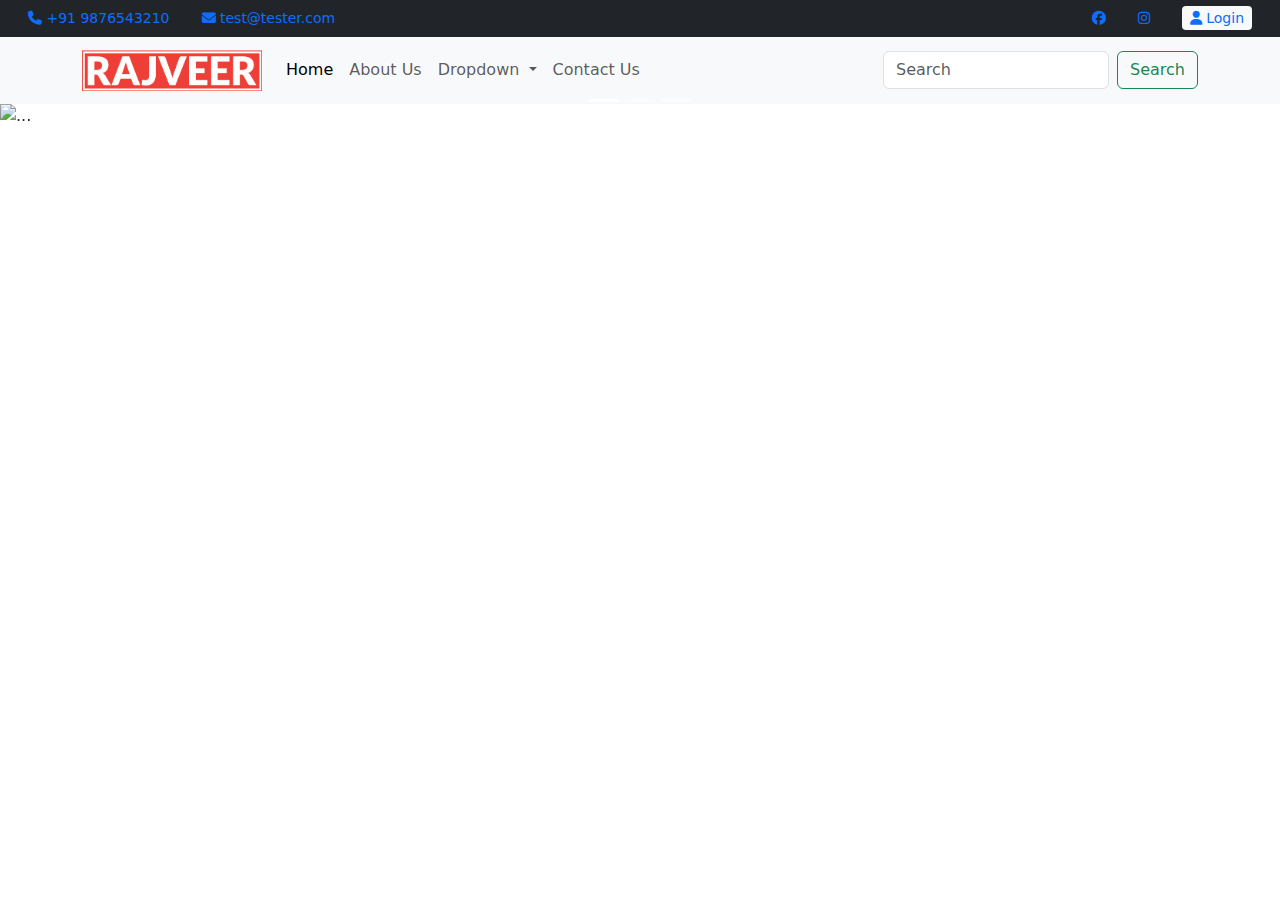
==== index.html @ 113d955d "first commit" ====
<!doctype html>
<html lang="en">

<head>
    <meta charset="utf-8">
    <meta name="viewport" content="width=device-width, initial-scale=1">
    <title>Bootstrap demo</title>
    <link href="https://cdn.jsdelivr.net/npm/bootstrap@5.2.3/dist/css/bootstrap.min.css" rel="stylesheet">
    <link rel="stylesheet" href="https://cdnjs.cloudflare.com/ajax/libs/font-awesome/6.4.0/css/all.min.css" />
</head>

<body>
    <header>
        <div class="topbar bg-dark">
            <div class="container-fluid">
                <div class="row">
                    <div class="col-md">
                        <ul class="list-group list-group-horizontal list-group-flush">
                            <li class="list-group-item border-0  bg-transparent small"><a href="#" class="text-decoration-none"><i class="fa-solid fa-phone"></i> +91 9876543210</a></li>
                            <li class="list-group-item border-0 bg-transparent small"><a href="#" class="text-decoration-none"><i class="fa-solid fa-envelope"></i> test@tester.com</a></li>
                          </ul>
                    </div>
                    <div class="col-md-auto">
                        <ul class="list-group list-group-horizontal list-group-flush">
                            <li class="list-group-item border-0 bg-transparent small"><a href="#" class="text-decoration-none"><i class="fa-brands fa-facebook"></i> </a></li>
                            <li class="list-group-item border-0 bg-transparent small"><a href="#" class="text-decoration-none"><i class="fa-brands fa-instagram"></i> </a></li>
                            <li class="list-group-item border-0 bg-transparent small"><a href="#" class="text-decoration-none px-2 py-1 rounded-1 bg-light"><i class="fa-solid fa-user"></i> Login </a></li>
                          </ul>
                    </div>
                </div>
            </div>
        </div>
        <nav class="navbar navbar-expand-lg bg-light">
            <div class="container">
                <a class="navbar-brand" href="#"><img src="images/rajveerLogoRed.png" width="180"></a>
                <button class="navbar-toggler" type="button" data-bs-toggle="collapse"
                    data-bs-target="#navbarSupportedContent" aria-controls="navbarSupportedContent"
                    aria-expanded="false" aria-label="Toggle navigation">
                    <span class="navbar-toggler-icon"></span>
                </button>
                <div class="collapse navbar-collapse" id="navbarSupportedContent">
                    <ul class="navbar-nav me-auto mb-2 mb-lg-0">
                        <li class="nav-item">
                            <a class="nav-link active" aria-current="page" href="#">Home</a>
                        </li>
                        <li class="nav-item">
                            <a class="nav-link" href="#">About Us</a>
                        </li>
                        <li class="nav-item dropdown">
                            <a class="nav-link dropdown-toggle" href="#" role="button" data-bs-toggle="dropdown"
                                aria-expanded="false">
                                Dropdown
                            </a>
                            <ul class="dropdown-menu">
                                <li><a class="dropdown-item" href="#">Action</a></li>
                                <li><a class="dropdown-item" href="#">Another action</a></li>
                                <li>
                                    <hr class="dropdown-divider">
                                </li>
                                <li><a class="dropdown-item" href="#">Something else here</a></li>
                            </ul>
                        </li>
                        <li class="nav-item">
                            <a class="nav-link" href="#">Contact Us</a>
                        </li>

                    </ul>
                    <form class="d-flex" role="search">
                        <input class="form-control me-2" type="search" placeholder="Search" aria-label="Search">
                        <button class="btn btn-outline-success" type="submit">Search</button>
                    </form>
                </div>
            </div>
        </nav>
    </header>
    <div class="banner">
        <div id="carouselExampleCaptions" class="carousel slide" data-bs-ride="false">
            <div class="carousel-indicators">
              <button type="button" data-bs-target="#carouselExampleCaptions" data-bs-slide-to="0" class="active" aria-current="true" aria-label="Slide 1"></button>
              <button type="button" data-bs-target="#carouselExampleCaptions" data-bs-slide-to="1" aria-label="Slide 2"></button>
              <button type="button" data-bs-target="#carouselExampleCaptions" data-bs-slide-to="2" aria-label="Slide 3"></button>
            </div>
            <div class="carousel-inner">
              <div class="carousel-item active">
                <img src="..." class="d-block w-100" alt="...">
                <div class="carousel-caption d-none d-md-block">
                  <h5>First slide label</h5>
                  <p>Some representative placeholder content for the first slide.</p>
                </div>
              </div>
              <div class="carousel-item">
                <img src="..." class="d-block w-100" alt="...">
                <div class="carousel-caption d-none d-md-block">
                  <h5>Second slide label</h5>
                  <p>Some representative placeholder content for the second slide.</p>
                </div>
              </div>
              <div class="carousel-item">
                <img src="..." class="d-block w-100" alt="...">
                <div class="carousel-caption d-none d-md-block">
                  <h5>Third slide label</h5>
                  <p>Some representative placeholder content for the third slide.</p>
                </div>
              </div>
            </div>
            <button class="carousel-control-prev" type="button" data-bs-target="#carouselExampleCaptions" data-bs-slide="prev">
              <span class="carousel-control-prev-icon" aria-hidden="true"></span>
              <span class="visually-hidden">Previous</span>
            </button>
            <button class="carousel-control-next" type="button" data-bs-target="#carouselExampleCaptions" data-bs-slide="next">
              <span class="carousel-control-next-icon" aria-hidden="true"></span>
              <span class="visually-hidden">Next</span>
            </button>
          </div>
    </div>
    <script src="https://cdn.jsdelivr.net/npm/bootstrap@5.2.3/dist/js/bootstrap.bundle.min.js"
        integrity="sha384-kenU1KFdBIe4zVF0s0G1M5b4hcpxyD9F7jL+jjXkk+Q2h455rYXK/7HAuoJl+0I4"
        crossorigin="anonymous"></script>
</body>

</html>
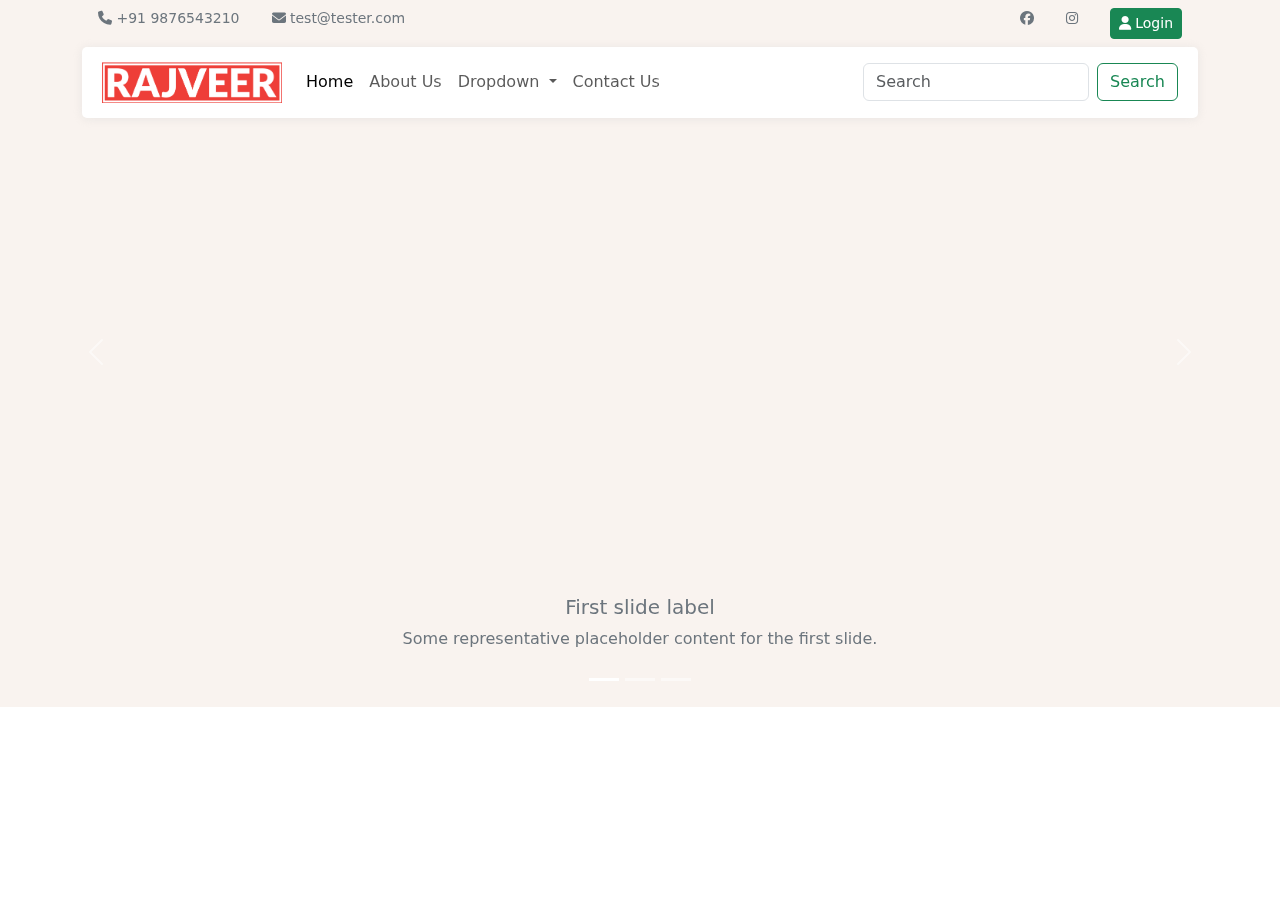
==== commit 73e94722: "sdt" ====
--- a/index.html
+++ b/index.html
@@ -2,120 +2,133 @@
 <html lang="en">
 
 <head>
-    <meta charset="utf-8">
-    <meta name="viewport" content="width=device-width, initial-scale=1">
-    <title>Bootstrap demo</title>
-    <link href="https://cdn.jsdelivr.net/npm/bootstrap@5.2.3/dist/css/bootstrap.min.css" rel="stylesheet">
-    <link rel="stylesheet" href="https://cdnjs.cloudflare.com/ajax/libs/font-awesome/6.4.0/css/all.min.css" />
+  <meta charset="utf-8">
+  <meta name="viewport" content="width=device-width, initial-scale=1">
+  <title>Bootstrap demo</title>
+  <link href="https://cdn.jsdelivr.net/npm/bootstrap@5.2.3/dist/css/bootstrap.min.css" rel="stylesheet">
+  <link rel="stylesheet" href="css/style.css" />
+  <link rel="stylesheet" href="https://cdnjs.cloudflare.com/ajax/libs/font-awesome/6.4.0/css/all.min.css" />
 </head>
 
 <body>
-    <header>
-        <div class="topbar bg-dark">
-            <div class="container-fluid">
-                <div class="row">
-                    <div class="col-md">
-                        <ul class="list-group list-group-horizontal list-group-flush">
-                            <li class="list-group-item border-0  bg-transparent small"><a href="#" class="text-decoration-none"><i class="fa-solid fa-phone"></i> +91 9876543210</a></li>
-                            <li class="list-group-item border-0 bg-transparent small"><a href="#" class="text-decoration-none"><i class="fa-solid fa-envelope"></i> test@tester.com</a></li>
-                          </ul>
-                    </div>
-                    <div class="col-md-auto">
-                        <ul class="list-group list-group-horizontal list-group-flush">
-                            <li class="list-group-item border-0 bg-transparent small"><a href="#" class="text-decoration-none"><i class="fa-brands fa-facebook"></i> </a></li>
-                            <li class="list-group-item border-0 bg-transparent small"><a href="#" class="text-decoration-none"><i class="fa-brands fa-instagram"></i> </a></li>
-                            <li class="list-group-item border-0 bg-transparent small"><a href="#" class="text-decoration-none px-2 py-1 rounded-1 bg-light"><i class="fa-solid fa-user"></i> Login </a></li>
-                          </ul>
-                    </div>
-                </div>
-            </div>
+  <header>
+    <div class="topbar">
+      <div class="container">
+        <div class="row">
+          <div class="col-md">
+            <ul class="list-group list-group-horizontal list-group-flush">
+              <li class="list-group-item border-0  bg-transparent small"><a href="#" class="text-decoration-none text-secondary"><i
+                    class="fa-solid fa-phone"></i> +91 9876543210</a></li>
+              <li class="list-group-item border-0 bg-transparent small"><a href="#" class="text-decoration-none text-secondary"><i
+                    class="fa-solid fa-envelope"></i> test@tester.com</a></li>
+            </ul>
+          </div>
+          <div class="col-md-auto">
+            <ul class="list-group list-group-horizontal list-group-flush">
+              <li class="list-group-item border-0 bg-transparent small"><a href="#" class="text-decoration-none text-secondary"><i
+                    class="fa-brands fa-facebook"></i> </a></li>
+              <li class="list-group-item border-0 bg-transparent small"><a href="#" class="text-decoration-none text-secondary"><i
+                    class="fa-brands fa-instagram"></i> </a></li>
+              <li class="list-group-item border-0 bg-transparent small"><a href="#"
+                  class="text-decoration-none btn btn-sm btn-success"><i class="fa-solid fa-user"></i> Login </a>
+              </li>
+            </ul>
+          </div>
         </div>
-        <nav class="navbar navbar-expand-lg bg-light">
-            <div class="container">
-                <a class="navbar-brand" href="#"><img src="images/rajveerLogoRed.png" width="180"></a>
-                <button class="navbar-toggler" type="button" data-bs-toggle="collapse"
-                    data-bs-target="#navbarSupportedContent" aria-controls="navbarSupportedContent"
-                    aria-expanded="false" aria-label="Toggle navigation">
-                    <span class="navbar-toggler-icon"></span>
-                </button>
-                <div class="collapse navbar-collapse" id="navbarSupportedContent">
-                    <ul class="navbar-nav me-auto mb-2 mb-lg-0">
-                        <li class="nav-item">
-                            <a class="nav-link active" aria-current="page" href="#">Home</a>
-                        </li>
-                        <li class="nav-item">
-                            <a class="nav-link" href="#">About Us</a>
-                        </li>
-                        <li class="nav-item dropdown">
-                            <a class="nav-link dropdown-toggle" href="#" role="button" data-bs-toggle="dropdown"
-                                aria-expanded="false">
-                                Dropdown
-                            </a>
-                            <ul class="dropdown-menu">
-                                <li><a class="dropdown-item" href="#">Action</a></li>
-                                <li><a class="dropdown-item" href="#">Another action</a></li>
-                                <li>
-                                    <hr class="dropdown-divider">
-                                </li>
-                                <li><a class="dropdown-item" href="#">Something else here</a></li>
-                            </ul>
-                        </li>
-                        <li class="nav-item">
-                            <a class="nav-link" href="#">Contact Us</a>
-                        </li>
+        <nav class="navbar navbar-expand-lg">
 
-                    </ul>
-                    <form class="d-flex" role="search">
-                        <input class="form-control me-2" type="search" placeholder="Search" aria-label="Search">
-                        <button class="btn btn-outline-success" type="submit">Search</button>
-                    </form>
-                </div>
-            </div>
+          <a class="navbar-brand" href="#"><img src="images/rajveerLogoRed.png" width="180"></a>
+          <button class="navbar-toggler" type="button" data-bs-toggle="collapse"
+            data-bs-target="#navbarSupportedContent" aria-controls="navbarSupportedContent" aria-expanded="false"
+            aria-label="Toggle navigation">
+            <span class="navbar-toggler-icon"></span>
+          </button>
+          <div class="collapse navbar-collapse" id="navbarSupportedContent">
+            <ul class="navbar-nav me-auto mb-2 mb-lg-0">
+              <li class="nav-item">
+                <a class="nav-link active" aria-current="page" href="#">Home</a>
+              </li>
+              <li class="nav-item">
+                <a class="nav-link" href="#">About Us</a>
+              </li>
+              <li class="nav-item dropdown">
+                <a class="nav-link dropdown-toggle" href="#" role="button" data-bs-toggle="dropdown"
+                  aria-expanded="false">
+                  Dropdown
+                </a>
+                <ul class="dropdown-menu">
+                  <li><a class="dropdown-item" href="#">Action</a></li>
+                  <li><a class="dropdown-item" href="#">Another action</a></li>
+                  <li>
+                    <hr class="dropdown-divider">
+                  </li>
+                  <li><a class="dropdown-item" href="#">Something else here</a></li>
+                </ul>
+              </li>
+              <li class="nav-item">
+                <a class="nav-link" href="#">Contact Us</a>
+              </li>
+
+            </ul>
+            <form class="d-flex" role="search">
+              <input class="form-control me-2" type="search" placeholder="Search" aria-label="Search">
+              <button class="btn btn-outline-success" type="submit">Search</button>
+            </form>
+          </div>
+
         </nav>
-    </header>
-    <div class="banner">
-        <div id="carouselExampleCaptions" class="carousel slide" data-bs-ride="false">
-            <div class="carousel-indicators">
-              <button type="button" data-bs-target="#carouselExampleCaptions" data-bs-slide-to="0" class="active" aria-current="true" aria-label="Slide 1"></button>
-              <button type="button" data-bs-target="#carouselExampleCaptions" data-bs-slide-to="1" aria-label="Slide 2"></button>
-              <button type="button" data-bs-target="#carouselExampleCaptions" data-bs-slide-to="2" aria-label="Slide 3"></button>
-            </div>
-            <div class="carousel-inner">
-              <div class="carousel-item active">
-                <img src="..." class="d-block w-100" alt="...">
-                <div class="carousel-caption d-none d-md-block">
-                  <h5>First slide label</h5>
-                  <p>Some representative placeholder content for the first slide.</p>
-                </div>
-              </div>
-              <div class="carousel-item">
-                <img src="..." class="d-block w-100" alt="...">
-                <div class="carousel-caption d-none d-md-block">
-                  <h5>Second slide label</h5>
-                  <p>Some representative placeholder content for the second slide.</p>
-                </div>
-              </div>
-              <div class="carousel-item">
-                <img src="..." class="d-block w-100" alt="...">
-                <div class="carousel-caption d-none d-md-block">
-                  <h5>Third slide label</h5>
-                  <p>Some representative placeholder content for the third slide.</p>
-                </div>
-              </div>
-            </div>
-            <button class="carousel-control-prev" type="button" data-bs-target="#carouselExampleCaptions" data-bs-slide="prev">
-              <span class="carousel-control-prev-icon" aria-hidden="true"></span>
-              <span class="visually-hidden">Previous</span>
-            </button>
-            <button class="carousel-control-next" type="button" data-bs-target="#carouselExampleCaptions" data-bs-slide="next">
-              <span class="carousel-control-next-icon" aria-hidden="true"></span>
-              <span class="visually-hidden">Next</span>
-            </button>
+      </div>
+    </div>
+
+  </header>
+  <div class="banner">
+    <div id="carouselExampleCaptions" class="carousel slide" data-bs-ride="false">
+      <div class="carousel-indicators">
+        <button type="button" data-bs-target="#carouselExampleCaptions" data-bs-slide-to="0" class="active"
+          aria-current="true" aria-label="Slide 1"></button>
+        <button type="button" data-bs-target="#carouselExampleCaptions" data-bs-slide-to="1"
+          aria-label="Slide 2"></button>
+        <button type="button" data-bs-target="#carouselExampleCaptions" data-bs-slide-to="2"
+          aria-label="Slide 3"></button>
+      </div>
+      <div class="carousel-inner">
+        <div class="carousel-item active">
+          <img src="images/planbg1.png" class="d-block w-100" alt="...">
+          <div class="carousel-caption d-none d-md-block text-secondary">
+            <h5>First slide label</h5>
+            <p>Some representative placeholder content for the first slide.</p>
           </div>
+        </div>
+        <div class="carousel-item">
+          <img src="images/planbg2.png" class="d-block w-100" alt="...">
+          <div class="carousel-caption d-none d-md-block text-secondary">
+            <h5>Second slide label</h5>
+            <p>Some representative placeholder content for the second slide.</p>
+          </div>
+        </div>
+        <div class="carousel-item">
+          <img src="images/planbg3.png" class="d-block w-100" alt="...">
+          <div class="carousel-caption d-none d-md-block text-secondary">
+            <h5>Third slide label</h5>
+            <p>Some representative placeholder content for the third slide.</p>
+          </div>
+        </div>
+      </div>
+      <button class="carousel-control-prev" type="button" data-bs-target="#carouselExampleCaptions"
+        data-bs-slide="prev">
+        <span class="carousel-control-prev-icon" aria-hidden="true"></span>
+        <span class="visually-hidden">Previous</span>
+      </button>
+      <button class="carousel-control-next" type="button" data-bs-target="#carouselExampleCaptions"
+        data-bs-slide="next">
+        <span class="carousel-control-next-icon" aria-hidden="true"></span>
+        <span class="visually-hidden">Next</span>
+      </button>
     </div>
-    <script src="https://cdn.jsdelivr.net/npm/bootstrap@5.2.3/dist/js/bootstrap.bundle.min.js"
-        integrity="sha384-kenU1KFdBIe4zVF0s0G1M5b4hcpxyD9F7jL+jjXkk+Q2h455rYXK/7HAuoJl+0I4"
-        crossorigin="anonymous"></script>
+  </div>
+  <script src="https://cdn.jsdelivr.net/npm/bootstrap@5.2.3/dist/js/bootstrap.bundle.min.js"
+    integrity="sha384-kenU1KFdBIe4zVF0s0G1M5b4hcpxyD9F7jL+jjXkk+Q2h455rYXK/7HAuoJl+0I4"
+    crossorigin="anonymous"></script>
 </body>
 
 </html>--- a/css/style.css
+++ b/css/style.css
@@ -0,0 +1,14 @@
+
+/* header style added */
+.topbar {
+    margin-bottom: -120px;
+    display: block;
+    position: relative;
+    z-index: 10;
+}
+.topbar .navbar {
+    background-color: #ffffff;
+    padding: 10px 20px;
+    border-radius: 5px;
+    box-shadow: 0px 1px 10px 0px #ccc5;
+}